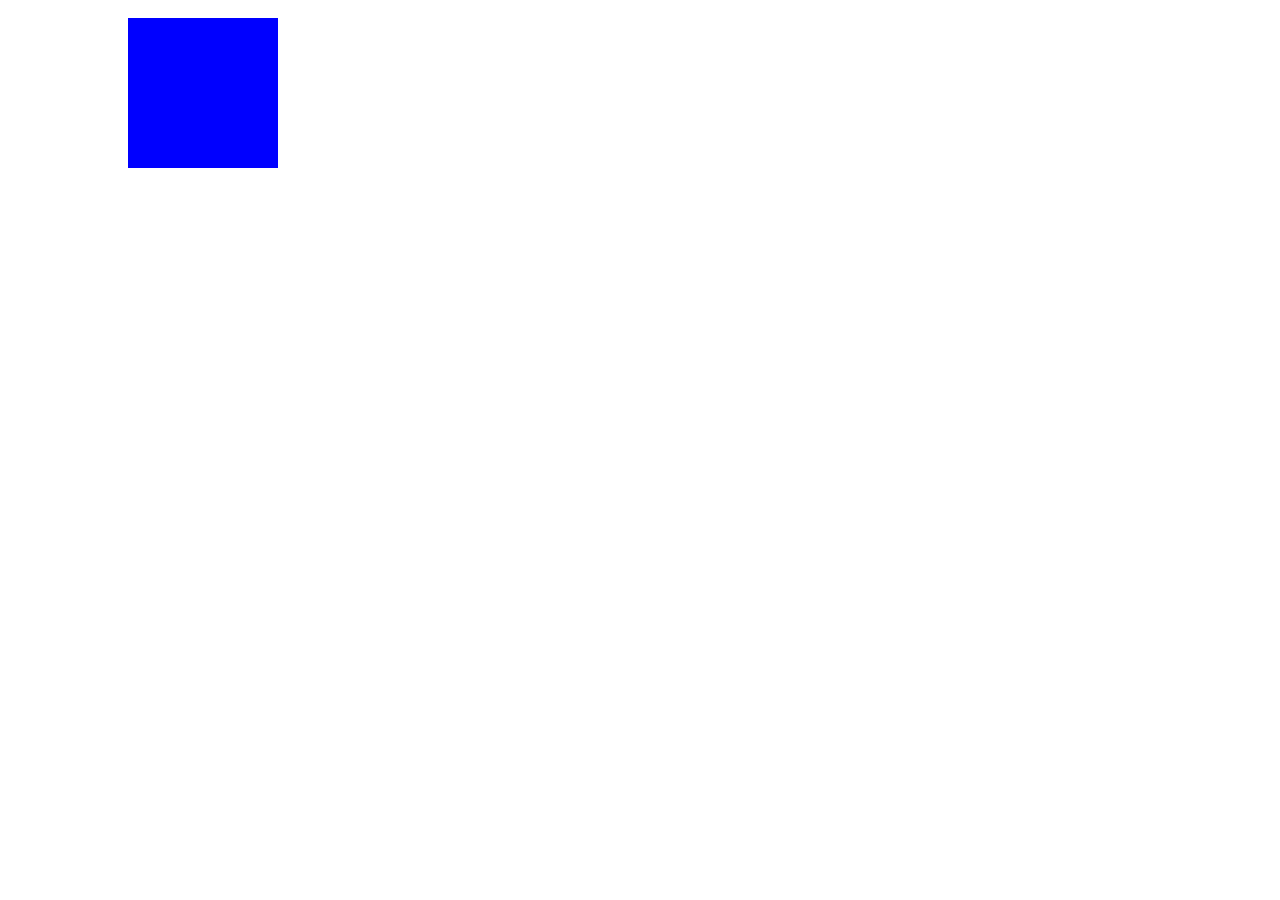
==== asgn0/asgn0.html @ a14fd810 "set up" ====
<!DOCTYPE html>
<html lang="en">
  <head>
    <meta charset="utf-8" />
    <title>Draw a blue rectangle (canvas version)</title>
  </head>

  <body onload="main()">
    <canvas id="example" width="400" height="400">
      Please use a browser that supports "canvas"
    </canvas>
    <script src="asgn0.js"></script>
    <script src="lib/cuon-matrix-cse160.js"></script>
  </body>
</html>
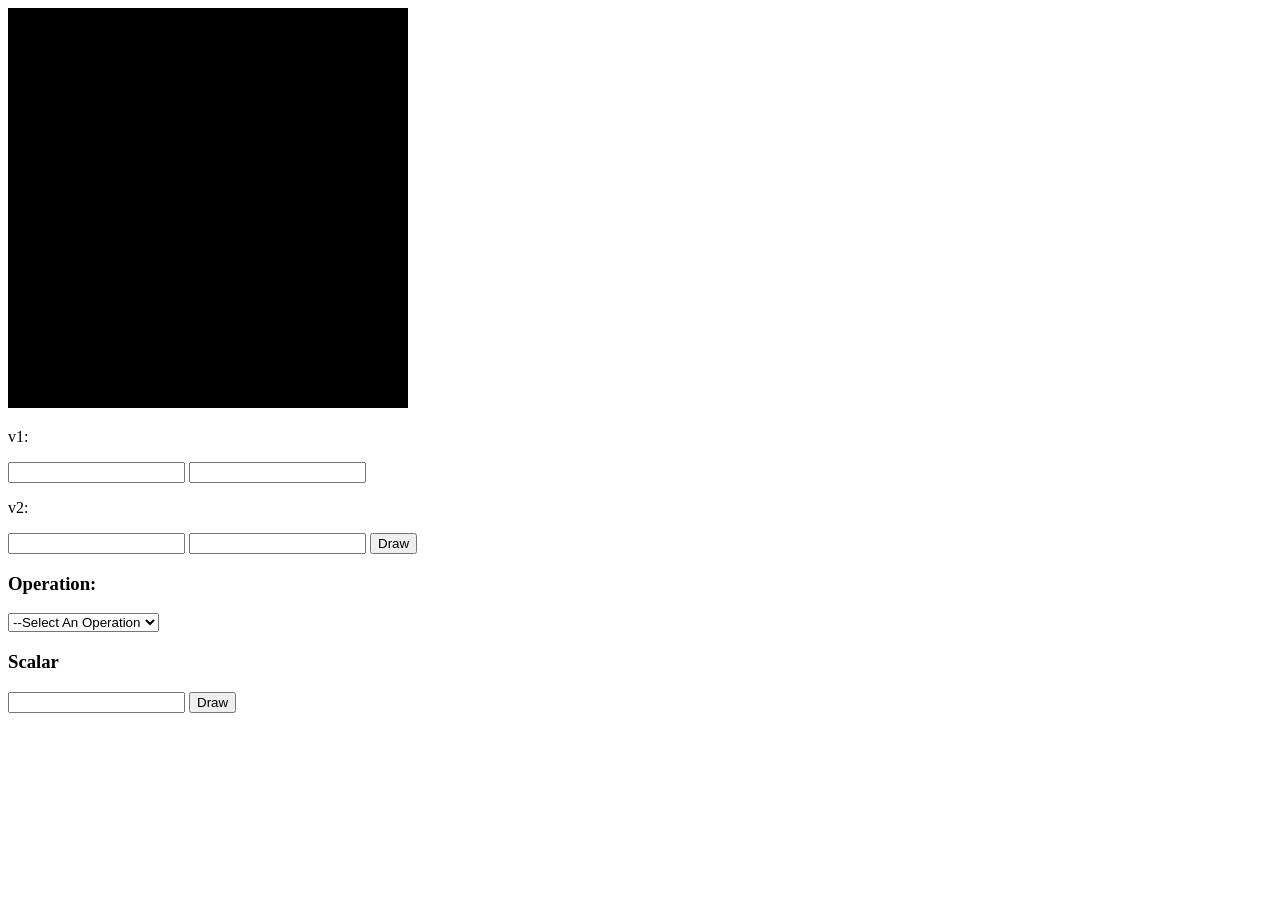
==== commit 04bb8941: "Added basic operations" ====
--- a/asgn0/asgn0.html
+++ b/asgn0/asgn0.html
@@ -2,14 +2,56 @@
 <html lang="en">
   <head>
     <meta charset="utf-8" />
-    <title>Draw a blue rectangle (canvas version)</title>
+    <title>Asgn0</title>
   </head>
 
   <body onload="main()">
     <canvas id="example" width="400" height="400">
       Please use a browser that supports "canvas"
     </canvas>
+    <p>v1:</p>
+    <input
+      type="number"
+      id="x1_input"
+    />
+    <input
+      type="number"
+      id="y1_input"
+    />
+
+    <p>v2:</p>
+    <input
+      type="number"
+      id="x2_input"
+    />
+    <input
+      type="number"
+      id="y2_input"
+    />
+
+    <button id="Draw">Draw</button>
+
+    <h3>Operation:</h3>
+    <select id="operation">
+      <option value="">--Select An Operation</option>
+      <option value="add">Add</option>
+      <option value="sub">Subtract</option>
+      <option value="div">Division</option>
+      <option value="mul">Multiply</option>
+      <option value="mag">Magnitude</option>
+      <option value="norm">Normalize</option>
+    </select>
+
+    <h3>Scalar</h3>
+    <input
+    type="number"
+    id="scalar"
+    />
+
+    <button id="Draw_Op">Draw</button>
+
+
+    <script src="lib/cuon-matrix-cse160.js"></script>
     <script src="asgn0.js"></script>
-    <script src="lib/cuon-matrix-cse160.js"></script>
   </body>
 </html>
